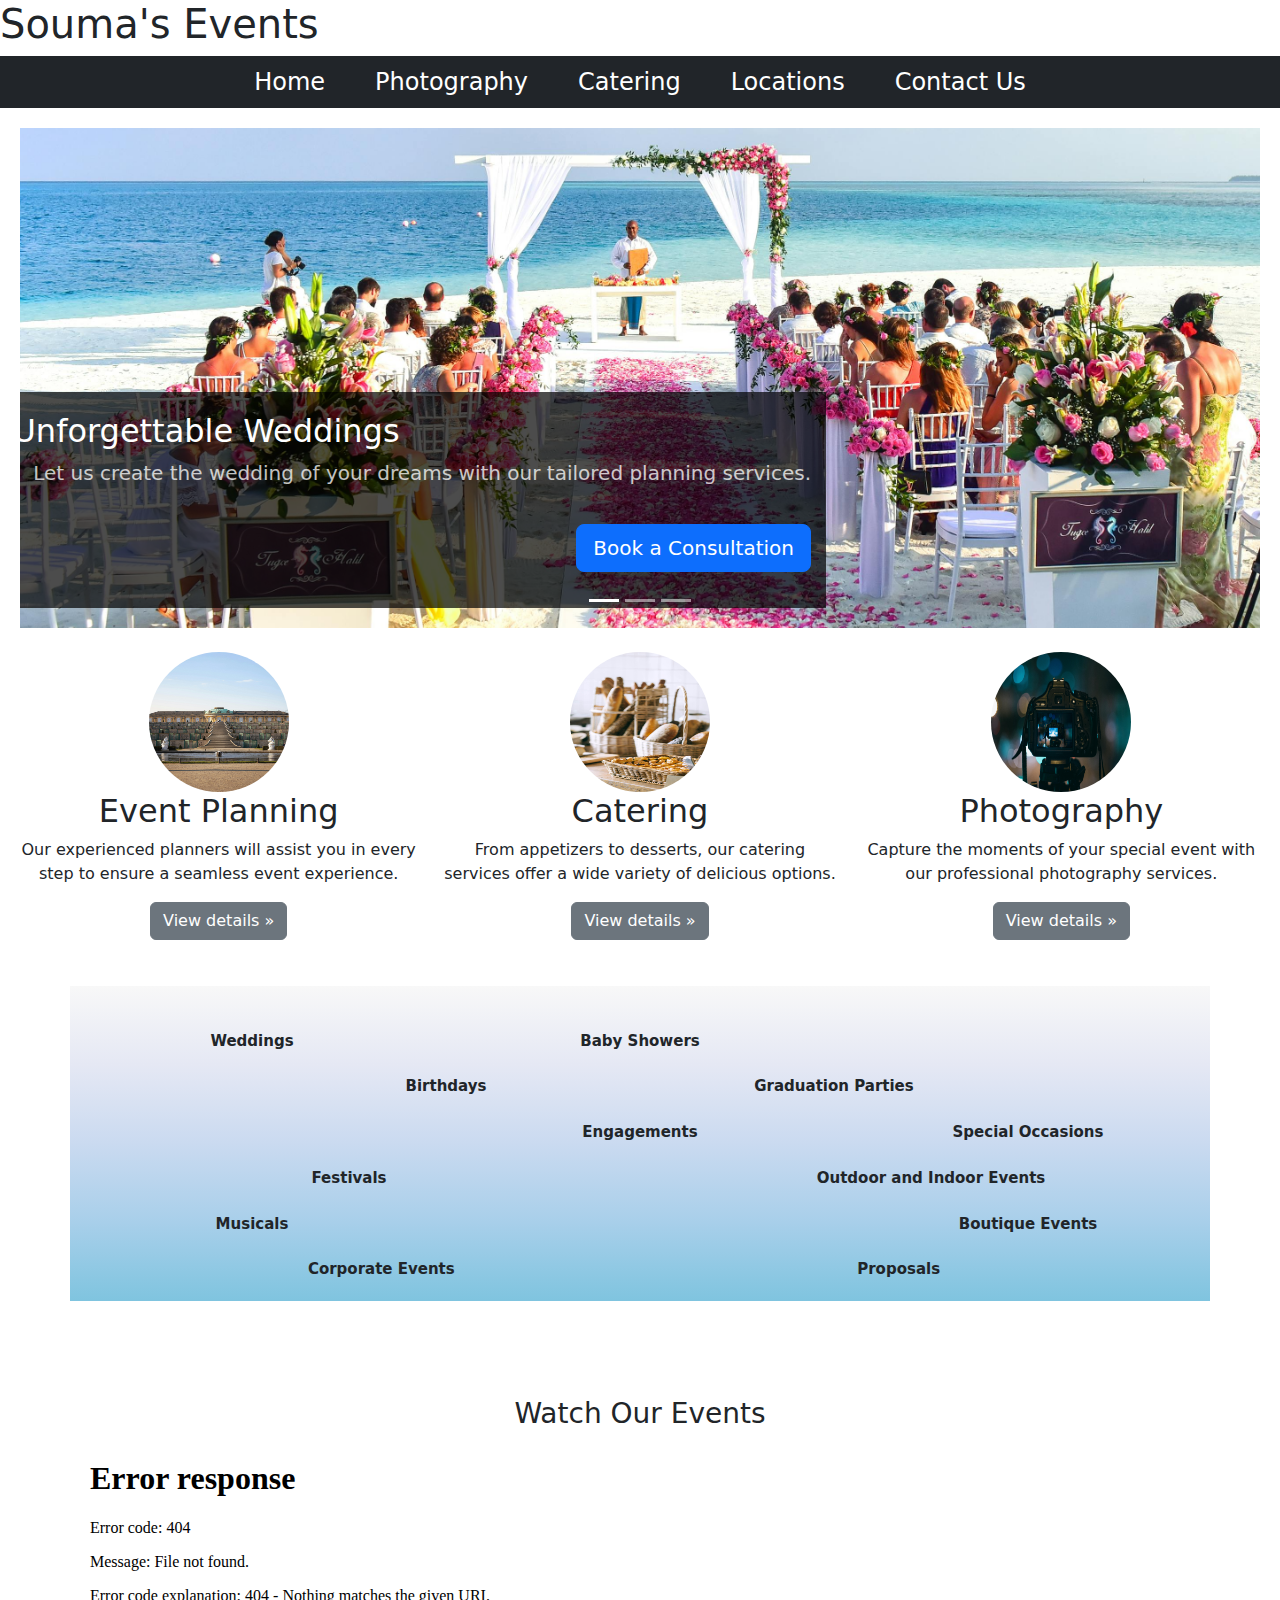
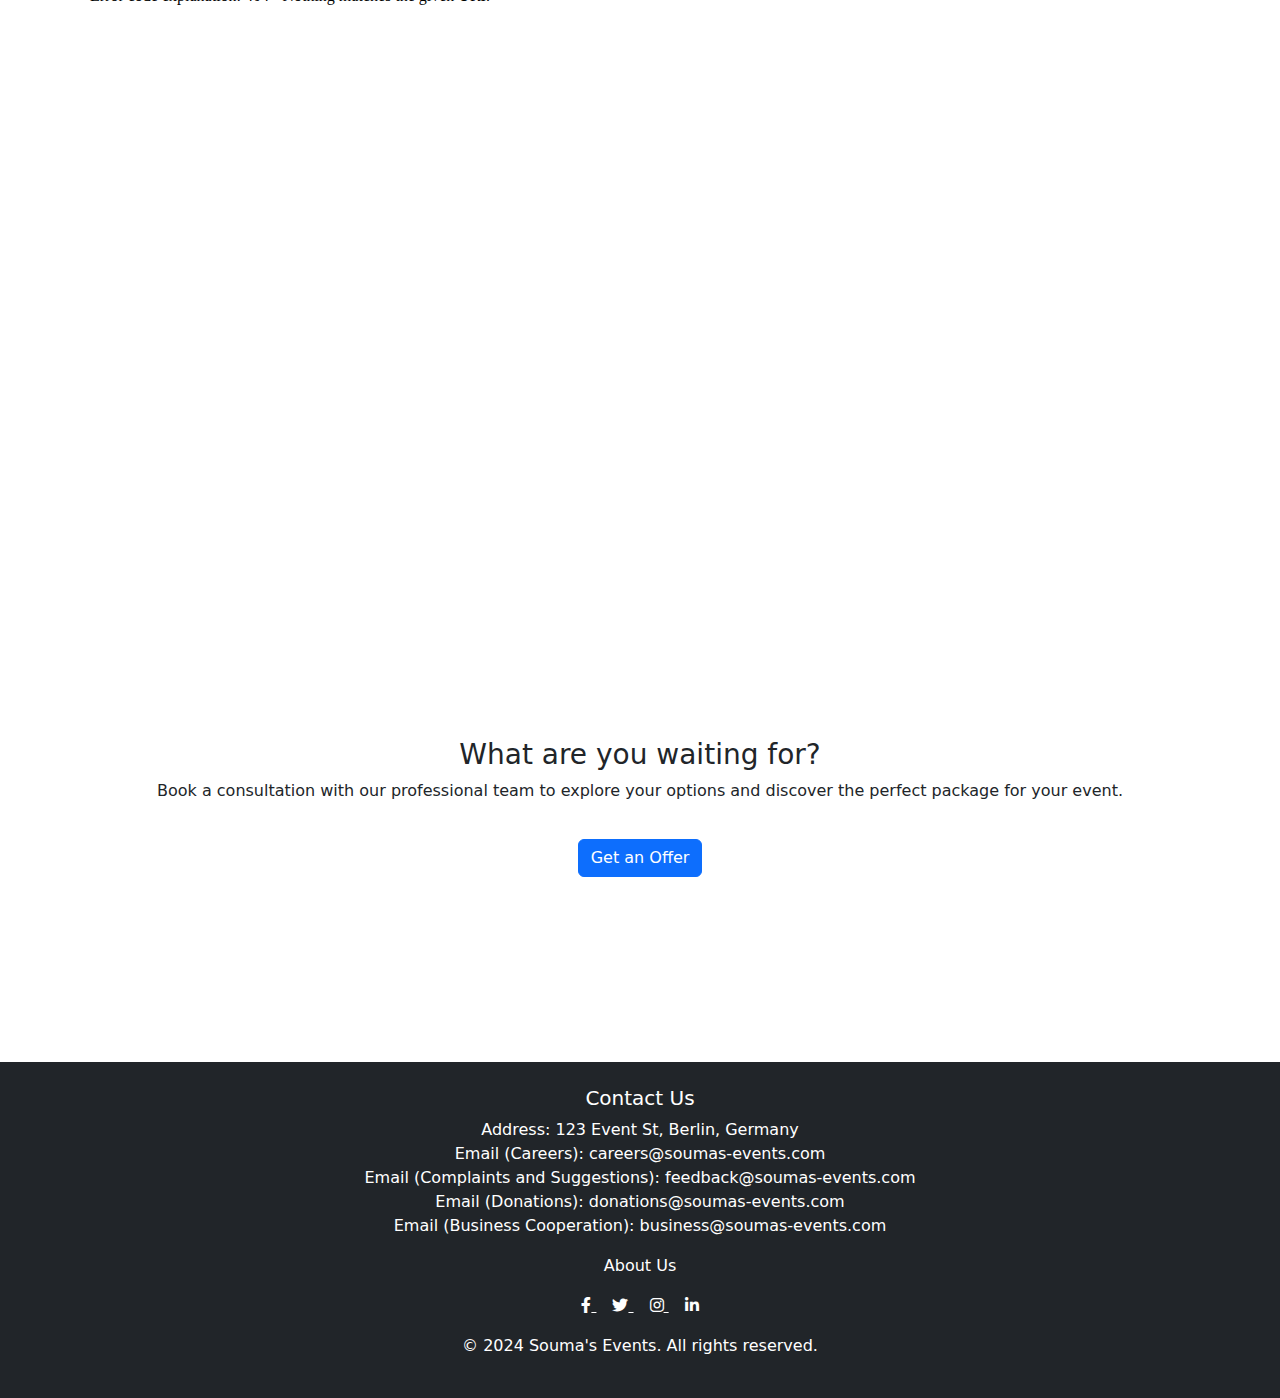
==== index.html @ bcbcd5bf "update social media icons" ====
<!DOCTYPE html>
<html lang="en">
<head>
    <meta charset="UTF-8">
    <meta name="viewport" content="width=device-width, initial-scale=1.0">
    <title>Souma's Events</title>
    <link rel="stylesheet" href="assets/css/style.css">
    <link href="https://cdn.jsdelivr.net/npm/bootstrap@5.3.3/dist/css/bootstrap.min.css" rel="stylesheet" integrity="sha384-QWTKZyjpPEjISv5WaRU9OFeRpok6YctnYmDr5pNlyT2bRjXh0JMhjY6hW+ALEwIH" crossorigin="anonymous">
    <script defer src="https://cdn.jsdelivr.net/npm/bootstrap@5.3.3/dist/js/bootstrap.bundle.min.js" integrity="sha384-YvpcrYf0tY3lHB60NNkmXc5s9fDVZLESaAA55NDzOxhy9GkcIdslK1eN7N6jIeHz" crossorigin="anonymous"></script>
    <link rel="stylesheet" href="https://cdnjs.cloudflare.com/ajax/libs/font-awesome/6.0.0-beta3/css/all.min.css">
</head>

<body class="home">

    <header>
        <h1 class="h1">Souma's Events</h1>
    </header>
   
    <div class="collapse" id="navbarToggleExternalContent" data-bs-theme="dark">
        <div class="bg-dark p-4">
          <h5 class="text-body-emphasis h4">What we offer</h5>
        </div>
    </div>
    <nav class="navbar navbar-dark bg-dark">
        <div class="container-fluid">
            <button class="navbar-toggler" type="button" data-bs-toggle="collapse" data-bs-target="#navbarToggleExternalContent" aria-controls="navbarToggleExternalContent" aria-expanded="false" aria-label="Toggle navigation">
                <span class="navbar-toggler-icon"></span>
            </button>
    
            <div class="collapse navbar-collapse" id="navbarToggleExternalContent">
                <ul class="navbar-menu">
                    <li><a href="index.html" class="home 1">Home</a></li>
                    <li><a href="photography.html" class="photography 1">Photography</a></li>
                    <li><a href="catering.html" class="catering 1">Catering</a></li>
                    <li><a href="locations.html" class="locations 1">Locations</a></li>
                    
                    <li><a href="contact.html" class="contact 1">Contact Us</a></li>
                </ul>
            </div>
        </div>
    </nav>
    
    <main class="main">
      <div id="myCarousel" class="carousel slide mb-6" data-bs-ride="carousel">
        <div class="carousel-indicators">
          <button type="button" data-bs-target="#myCarousel" data-bs-slide-to="0" class="active" aria-current="true" aria-label="Slide 1"></button>
          <button type="button" data-bs-target="#myCarousel" data-bs-slide-to="1" aria-label="Slide 2"></button>
          <button type="button" data-bs-target="#myCarousel" data-bs-slide-to="2" aria-label="Slide 3"></button>
        </div>
        <div class="carousel-inner">
          <div class="carousel-item active">
            <img src="assets/images/home.jpg" class="d-block w-100" alt="Elegant wedding setup">
            <div class="container">
              <div class="carousel-caption text-start">
                <h1>Unforgettable Weddings</h1>
                <p class="opacity-75">Let us create the wedding of your dreams with our tailored planning services.</p>
                <p><a class="btn btn-lg btn-primary" href="contact.html">Book a Consultation</a></p>
              </div>
            </div>
          </div>
          <div class="carousel-item">
            <img src="assets/images/bouffet.jpg" class="d-block w-100" alt="Gourmet catering service">
            <div class="container">
              <div class="carousel-caption">
                <h1>Delicious Catering</h1>
                <p>Experience gourmet catering that will delight your guests and elevate your event.</p>
                <p><a class="btn btn-lg btn-primary" href="catering.html">Explore Our Menu</a></p>
              </div>
            </div>
          </div>
          <div class="carousel-item">
            <img src="assets/images/nightlife.jpg" class="d-block w-100" alt="Vibrant nightlife event">
            <div class="container">
              <div class="carousel-caption text-end">
                <h1>Photography And Media</h1>
                <p>From corporate events to nightlife parties, we bring your vision to life.</p>
                <p><a class="btn btn-lg btn-primary" href="photography.html">View Our Photography</a></p>
              </div>
            </div>
          </div>
        </div>
        <button class="carousel-control-prev" type="button" data-bs-target="#myCarousel" data-bs-slide="prev">
          <span class="carousel-control-prev-icon" aria-hidden="true"></span>
          <span class="visually-hidden">Previous</span>
        </button>
        <button class="carousel-control-next" type="button" data-bs-target="#myCarousel" data-bs-slide="next">
          <span class="carousel-control-next-icon" aria-hidden="true"></span>
          <span class="visually-hidden">Next</span>
        </button>
      </div>
      <br>
      <div class="marketing-container">
      <div class="row">
        <div class="col-lg-4">
          <img src="assets/images/pexels-njeromin-16572489.jpg" class="bd-placeholder-img rounded-circle" width="140" height="140" alt="Event Planning">
          <h2 class="fw-normal">Event Planning</h2>
          <p>Our experienced planners will assist you in every step to ensure a seamless event experience.</p>
          <p><a class="btn btn-secondary" href="#">View details &raquo;</a></p>
        </div><!-- /.col-lg-4 -->
        <div class="col-lg-4">
          <img src="assets/images/pexels-orlovamaria-4916558.jpg" class="bd-placeholder-img rounded-circle" width="140" height="140" alt="Event Planning">
          <h2 class="fw-normal">Catering</h2>
          <p>From appetizers to desserts, our catering services offer a wide variety of delicious options.</p>
          <p><a class="btn btn-secondary" href="#">View details &raquo;</a></p>
        </div><!-- /.col-lg-4 -->
        <div class="col-lg-4">
          <img src="assets/images/photo.jpg" class="bd-placeholder-img rounded-circle" width="140" height="140" alt="Event Planning">
          <h2 class="fw-normal">Photography</h2>
          <p>Capture the moments of your special event with our professional photography services.</p>
          <p><a class="btn btn-secondary" href="#">View details &raquo;</a></p>
        </div><!-- /.col-lg-4 -->
      </div><!-- /.row -->
      </div>
        
      <div id="grid" class="container text-center">
          <div class="row justify-content-start">
              <div class="col-4">
                  Weddings
              </div>
              <div class="col-4">
                  Baby Showers
              </div>
          </div>
          <div class="row justify-content-center">
              <div class="col-4">
                  Birthdays
              </div>
              <div class="col-4">
                  Graduation Parties
              </div>
          </div>
          <div class="row justify-content-end">
              <div class="col-4">
                  Engagements
              </div>
              <div class="col-4">
                  <strong>Special Occasions</strong>
              </div>
          </div>
          <div class="row justify-content-around">
              <div class="col-4">
                  Festivals
              </div>
              <div class="col-4">
                  Outdoor and Indoor Events
              </div>
          </div>
          <div class="row justify-content-between">
              <div class="col-4">
                  Musicals
              </div>
              <div class="col-4">
                  Boutique Events
              </div>
          </div>
          <div class="row justify-content-evenly">
              <div class="col-4">
                  Corporate Events
              </div>
              <div class="col-4">
                  Proposals
              </div>
          </div>
      </div>
      <br>
      
      <br>
      <div class="container text-center my-5">
        <h2 class="h3">Watch Our Events</h2>
        <div class="embed-responsive" style="padding-bottom: 56.25%; position: relative; height: 0;">
            <iframe src="assets/videos/eventweddingshort.mp4" 
                    style="position: absolute; top: 0; left: 0; width: 100%; height: 100%;" 
                    frameborder="0" 
                    allow="accelerometer; autoplay; clipboard-write; encrypted-media; gyroscope; picture-in-picture" 
                    allowfullscreen>
            </iframe>
        </div>
    </div>

      <div class="div3"> 
        <h2 class="h3">What are you waiting for?</h2>
        <p class="p3">Book a consultation with our professional team to explore your options and discover the perfect package for your event.</p>
        <a href="contact.html" class="btn btn-primary">Get an Offer</a> <!-- Button added here -->
    </div>
    </main>
    
    <footer class="footer bg-dark text-white text-center py-4">
      <div class="container">
          <h5>Contact Us</h5>
          <p>
              Address: 123 Event St, Berlin, Germany<br>
              Email (Careers): <a href="mailto:careers@soumas-events.com" class="text-white">careers@soumas-events.com</a><br>
              Email (Complaints and Suggestions): <a href="mailto:feedback@soumas-events.com" class="text-white">feedback@soumas-events.com</a><br>
              Email (Donations): <a href="mailto:donations@soumas-events.com" class="text-white">donations@soumas-events.com</a><br>
              Email (Business Cooperation): <a href="mailto:business@soumas-events.com" class="text-white">business@soumas-events.com</a>
          </p>
          <p>
              <a href="aboutus.html" class="text-white">About Us</a>
          </p>
  
          <div class="social-media mt-3">
              <a href="https://facebook.com" class="text-white me-3" aria-label="Facebook" target="_blank" rel="noopener noreferrer">
                  <i class="fab fa-facebook-f"></i>
              </a>
              <a href="https://twitter.com" class="text-white me-3" aria-label="Twitter" target="_blank" rel="noopener noreferrer">
                  <i class="fab fa-twitter"></i>
              </a>
              <a href="https://instagram.com" class="text-white me-3" aria-label="Instagram" target="_blank" rel="noopener noreferrer">
                  <i class="fab fa-instagram"></i>
              </a>
              <a href="https://linkedin.com" class="text-white" aria-label="LinkedIn" target="_blank" rel="noopener noreferrer">
                  <i class="fab fa-linkedin-in"></i>
              </a>
          </div>
  
          <p class="mt-3">© 2024 Souma's Events. All rights reserved.</p>
      </div>
  </footer>
</body>
</html>
---- assets/css/style.css ----
* {
    padding: 0; 
    margin: 0;
    box-sizing: border-box;
}

body {
    min-height: 100vh;
    display: flex;
    flex-direction: column;
    color: brown;
    text-align: center; /* Center-align all text in the body */
}

/* Classes */



services, .team {
    margin: 20px;
    padding: 20px;
    background-color: white;
    border-radius: 8px;
    box-shadow: 0 2px 5px rgba(0, 0, 0, 0.1);
}

.profile {
    margin-bottom: 20px;
}

.profile h3 {
    color: #343a40;
}


p a {text-decoration: none;}

.divcontact {text-align: center;

margin:2rem;}


.contact-form-container {
    max-width: 600px;
    margin: 0 auto;
    padding: 20px;
    border: 1px solid #ccc;
    border-radius: 8px;
    background-color: #f9f9f9;
}

.h3 {
    font-size: 1.5em;
    margin-bottom: 15px;
}

.form-group {
    margin-bottom: 15px;
}

label {
    display: block;
    margin-bottom: 5px;
    font-weight: bold;
}

input[type="text"],
input[type="email"],
textarea {
    width: 100%;
    padding: 10px;
    border: 1px solid #ccc;
    border-radius: 4px;
}

.radio-group {
    margin-bottom: 10px;
}

button {
    background-color: #007bff;
    color: white;
    padding: 10px 20px;
    border: none;
    border-radius: 4px;
    cursor: pointer;
    font-size: 1em;
}

button:hover {
    background-color: #0056b3;
}

small {
    display: block;
    margin-top: 5px;
    color: #666;
}

#hero-contact {
    background-image: url('../images/contact.jpg'); /* Replace with your image path */
    background-size: cover; /* Cover the entire div */
    background-position: center; /* Center the image */
    height: 400px; /* Set a height for the div */
    display: flex; /* Optional: To center content inside */
    align-items: center; /* Optional: Center vertically */
    justify-content: center; /* Optional: Center horizontally */
    color: white; /* Text color */
    text-shadow: 2px 2px 4px rgba(0, 0, 0, 0.7); /* Optional: Add text shadow for better readability */
} 
#hero-aboutus {
    background-image: url('../images/contact.jpg'); /* Replace with your image path */
    background-size: cover; /* Cover the entire div */
    background-position: center; /* Center the image */
    height: 400px; /* Set a height for the div */
    display: flex; /* Optional: To center content inside */
    align-items: center; /* Optional: Center vertically */
    justify-content: center; /* Optional: Center horizontally */
    color: white; /* Text color */
    text-shadow: 2px 2px 4px rgba(0, 0, 0, 0.7); /* Optional: Add text shadow for better readability */
} 

.marketing-container {
    display: flex;
    justify-content: center; /* Center the columns */
    flex-wrap: wrap; /* Allow wrapping of columns */
}

.row {
    display: flex; /* Use flexbox for row */
    justify-content: center; /* Center the columns */
}

.col-lg-4 {
    display: flex; /* Use flexbox for each column */
    flex-direction: column; /* Stack items vertically */
    align-items: center; /* Center items horizontally */
    margin-bottom: 30px; /* Space between columns */
    text-align: center; /* Center-align text in columns */
}

/* Button Styles */
.btn-primary {
    margin-top: 20px; /* Space above the button */
    background-color: #007bff; /* Bootstrap primary color */
    color: white; /* Button text color */
    padding: 10px 20px; /* Padding for the button */
    border: none; /* Remove border */
    border-radius: 5px; /* Rounded corners */
    text-decoration: none; /* Remove underline */
    font-size: 16px; /* Font size */
}

.btn-primary:hover {
    background-color: #0056b3; /* Darker shade on hover */
}

.divex {
    display: flex;
    flex-direction: row;
    height: 5rem;
}

.icon {
    width: 40px; 
    height: 40px; 
    display: block; 
    margin: 10px auto; 
}

.grid-text-center {
    display: flex;
    flex-direction: row;
    width: 100%;
    background-color: white;
    align-items: center;
    text-align: center; /* Ensure text is centered */
    height: 80%;
    padding: 2%;
}

.g-col-6 {
    align-items: center;
    height: 70%;
    width: 100%;
}

.col-4 { 
    font-weight: 700;
    font-size: 15px;
    padding-top: 2%;
    text-align: center; /* Center-align text in columns */
}

.carousel-item {
    height: 500px; /* Consistent height for carousel items */
    overflow: hidden; 
}

.carousel-item img {
    height: 100%; 
    object-fit: cover; 
    width: 100%; 
}

li a {
    color: white;
}

.navbar-menu {
    list-style-type: none; 
    text-decoration: none;
    color: white; 
    font-size: 150%;
    text-align: center; /* Center-align navbar items */
}

.main {
    flex: 1; /* Allow main to grow and push footer down */
    margin-bottom: 10%;
    padding: 20px; /* Combined padding into the main class */
}

.div2, .div3 {
    padding-top: 15%; /* Unified padding for consistency */
    height: 25rem;
    display: flex; /* Use flexbox to center content */
    flex-direction: column; /* Stack items vertically */
    align-items: center; /* Center items horizontally */
    justify-content: center; /* Center items vertically */
}

.footer {
    background-color: #343a40; /* Dark background for footer */
    color: white; /* Light text color */
    text-align: center; /* Center text */
    padding: 20px 0; /* Padding for footer */
    position: relative; /* Keep in flow of document */
}

.navbar-menu a {
    text-decoration: none; /* Remove underline from links */
}

.navbar-menu a:hover {
    text-decoration: underline; /* Optional: show underline on hover */
}

/* IDs */




#grid {
    background-image: linear-gradient(to bottom, #f8f8f8, #e5e8f4, #cadaf0, #a8cfea, #7fc4df);
    width: 100%; /* Full width for grid */
    padding: 20px 0; /* Add padding to grid */
}

/* Carousel Specific Adjustments */
.carousel-caption {
    background-color: rgba(0, 0, 0, 0.7); /* Black background with some transparency 
    text-align: center; /* Center-align text in the caption */
    position: absolute; /* Ensure captions are positioned correctly */
    bottom: 20px; /* Adjust vertical position if needed */
    left: 50%; /* Center horizontally */
    transform: translate(-50%, 0); /* Adjust for true centering */
    width: 100%; /* Ensure caption takes full width */
    padding: 0 15px; /* Add some padding to prevent text from touching edges */
}

.carousel-caption h1 {
    text-align: center;
    font-size: 2.0rem; /* Adjust font size for better visibility on smaller screens */
}

.carousel-caption p {
    text-align: right;
    font-size: 1.25rem; /* Adjust font size for paragraph text */
}

/* Responsive adjustments */
@media (max-width: 768px) {
    .carousel-caption h1 {
        margin-left:5.5rem;
        
        font-size: 1rem; /* Reduce font size on smaller screens */
    }

    .carousel-caption p {
        margin-left:8rem;
        text-align: right;
        font-size: 0.5rem; /* Reduce font size on smaller screens */
    }

}


/* Media Query for Medium and Large Screens */
@media (min-width: 768px) {
    .navbar-toggler {
        display: none; /* Hide the hamburger menu */
    }

    .navbar-collapse {
        display: flex !important; /* Ensure the menu is displayed as a flex container */
        justify-content: center; /* Center the menu items */
        align-items: center; /* Vertically center the items */
    }

    .navbar-menu {
        display: flex; /* Ensure that the menu items are flex items */
        flex-direction: row; /* Arrange the menu items in a row */
        padding: 0; /* Remove any default padding */
        margin: 0; /* Remove any default margin */
        list-style: none; /* Remove bullet points */
    }

    .navbar-menu li {
        margin: 0 15px; /* Add some spacing between menu items */
    }

    .navbar-menu a {
        color: white; /* Ensure text color is white for visibility */
        text-decoration: none; /* Remove underline from links */
        padding: 10px; /* Add padding for better click area */
    }

    .navbar-menu a:hover {
        text-decoration: underline; /* Optional: underline on hover */
    }
}
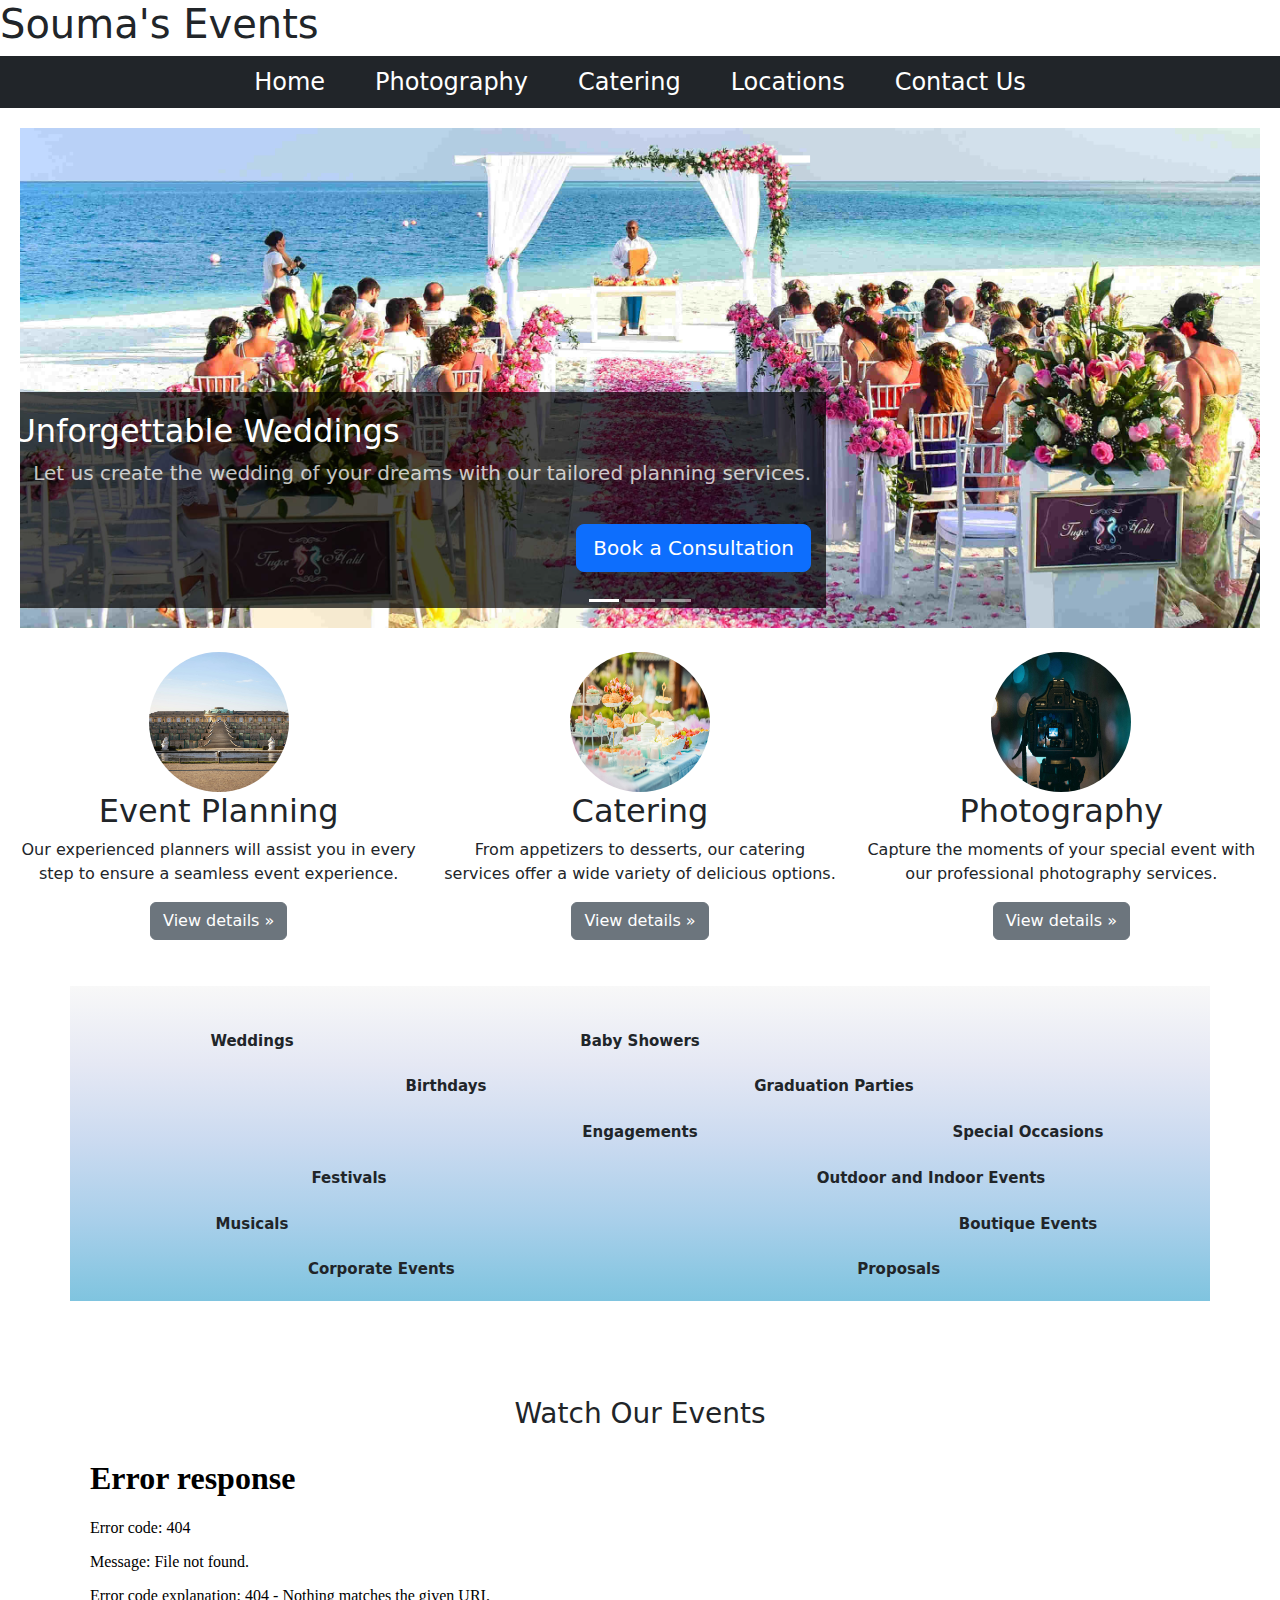
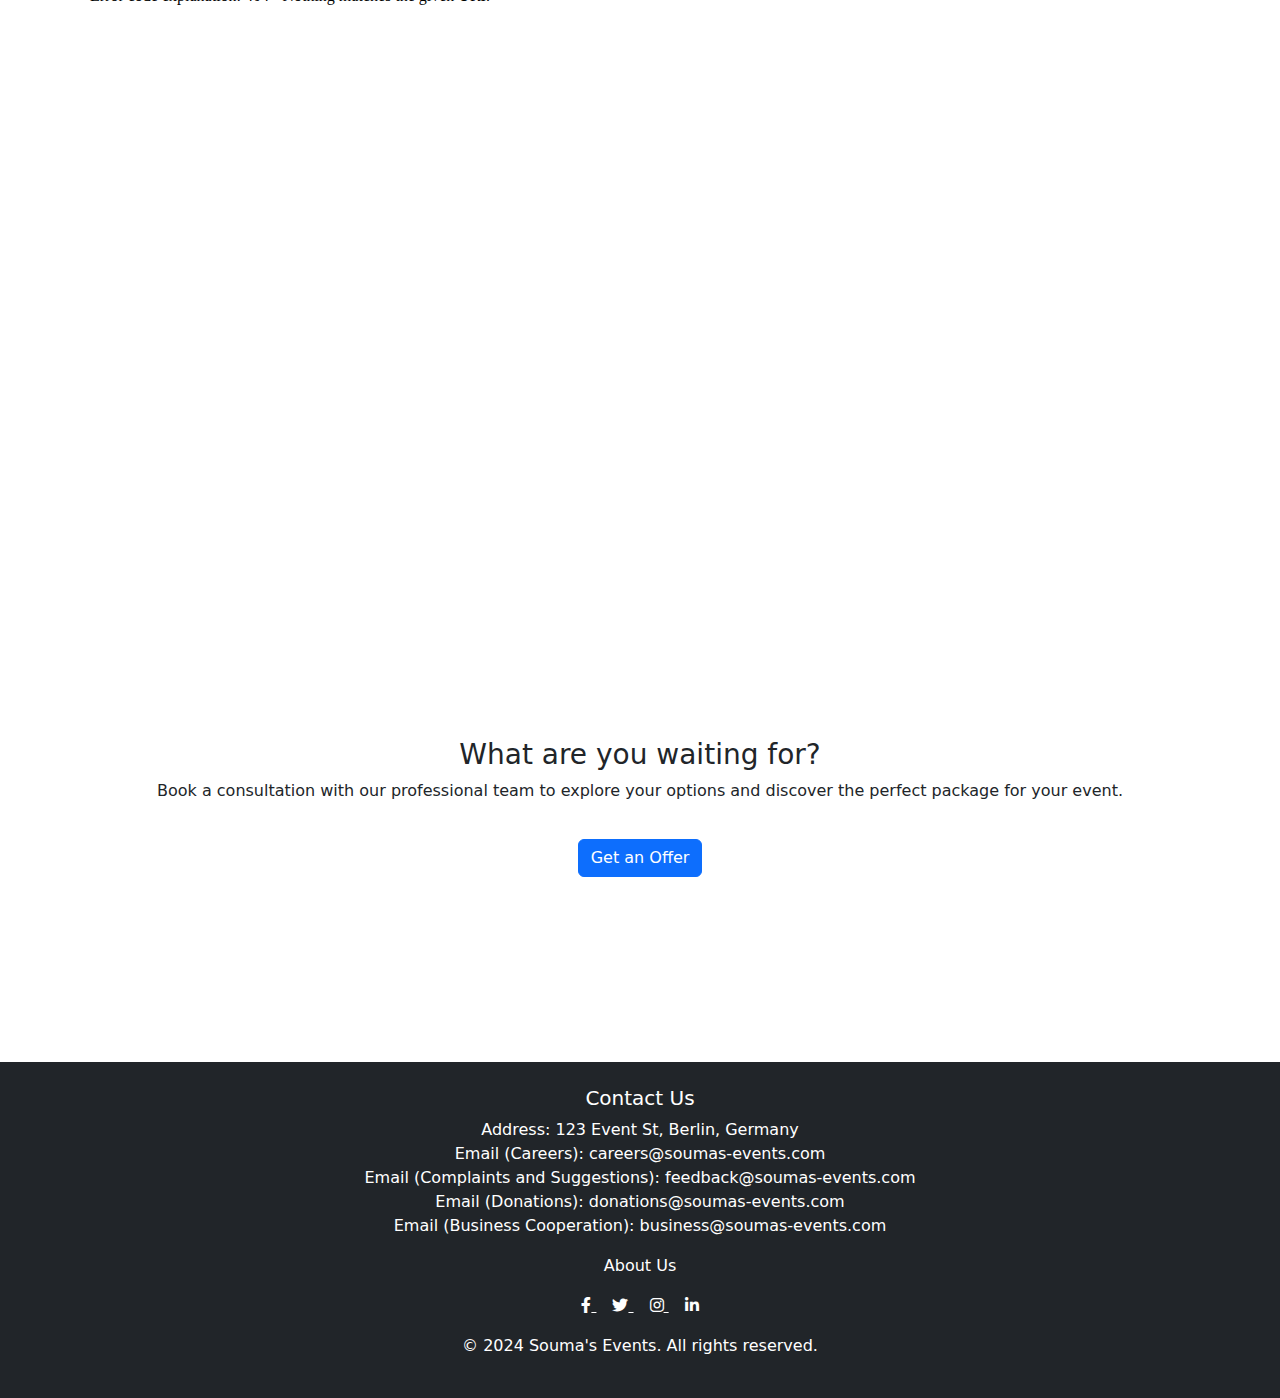
==== commit 3c5a5b47: "replace images" ====
--- a/index.html
+++ b/index.html
@@ -49,7 +49,7 @@
         </div>
         <div class="carousel-inner">
           <div class="carousel-item active">
-            <img src="assets/images/home.jpg" class="d-block w-100" alt="Elegant wedding setup">
+            <img src="assets/images/beach.jpg" class="d-block w-100" alt="Elegant wedding setup">
             <div class="container">
               <div class="carousel-caption text-start">
                 <h1>Unforgettable Weddings</h1>
@@ -92,22 +92,22 @@
       <div class="marketing-container">
       <div class="row">
         <div class="col-lg-4">
-          <img src="assets/images/pexels-njeromin-16572489.jpg" class="bd-placeholder-img rounded-circle" width="140" height="140" alt="Event Planning">
+          <img src="assets/images/potsdam.jpg" class="bd-placeholder-img rounded-circle" width="140" height="140" alt="Event Planning">
           <h2 class="fw-normal">Event Planning</h2>
           <p>Our experienced planners will assist you in every step to ensure a seamless event experience.</p>
-          <p><a class="btn btn-secondary" href="#">View details &raquo;</a></p>
+          <p><a class="btn btn-secondary" href="contact.html">View details &raquo;</a></p>
         </div><!-- /.col-lg-4 -->
         <div class="col-lg-4">
-          <img src="assets/images/pexels-orlovamaria-4916558.jpg" class="bd-placeholder-img rounded-circle" width="140" height="140" alt="Event Planning">
+          <img src="assets/images/bouffet.jpg" class="bd-placeholder-img rounded-circle" width="140" height="140" alt="Event Planning">
           <h2 class="fw-normal">Catering</h2>
           <p>From appetizers to desserts, our catering services offer a wide variety of delicious options.</p>
-          <p><a class="btn btn-secondary" href="#">View details &raquo;</a></p>
+          <p><a class="btn btn-secondary" href="catering.html">View details &raquo;</a></p>
         </div><!-- /.col-lg-4 -->
         <div class="col-lg-4">
-          <img src="assets/images/photo.jpg" class="bd-placeholder-img rounded-circle" width="140" height="140" alt="Event Planning">
+          <img src="assets/images/photography.jpg" class="bd-placeholder-img rounded-circle" width="140" height="140" alt="Event Planning">
           <h2 class="fw-normal">Photography</h2>
           <p>Capture the moments of your special event with our professional photography services.</p>
-          <p><a class="btn btn-secondary" href="#">View details &raquo;</a></p>
+          <p><a class="btn btn-secondary" href="photography.html">View details &raquo;</a></p>
         </div><!-- /.col-lg-4 -->
       </div><!-- /.row -->
       </div>
--- a/assets/css/style.css
+++ b/assets/css/style.css
@@ -14,6 +14,16 @@
 
 /* Classes */
 
+
+
+.container1 {
+    background-color: rgba(14, 63, 224, 0.649); /* White background for the container */
+    color: rgb(246, 242, 240);
+    margin-top:5rem;
+    padding-bottom: 40px;
+    border-radius: 8px;
+    box-shadow: 0 2px 10px rgba(0, 0, 0, 0.1);
+}
 
 
 services, .team {
@@ -250,6 +260,14 @@
 
 
 
+#thankyou { 
+    background-image: url('assets/images/contact.jpg'); /* Path to your background image */
+    background-size: cover; /* Cover the entire viewport */
+    background-position: center; /* Center the image */
+    background-repeat: no-repeat; /* Prevent tiling */
+    font-size: 30px;
+} 
+
 
 #grid {
     background-image: linear-gradient(to bottom, #f8f8f8, #e5e8f4, #cadaf0, #a8cfea, #7fc4df);
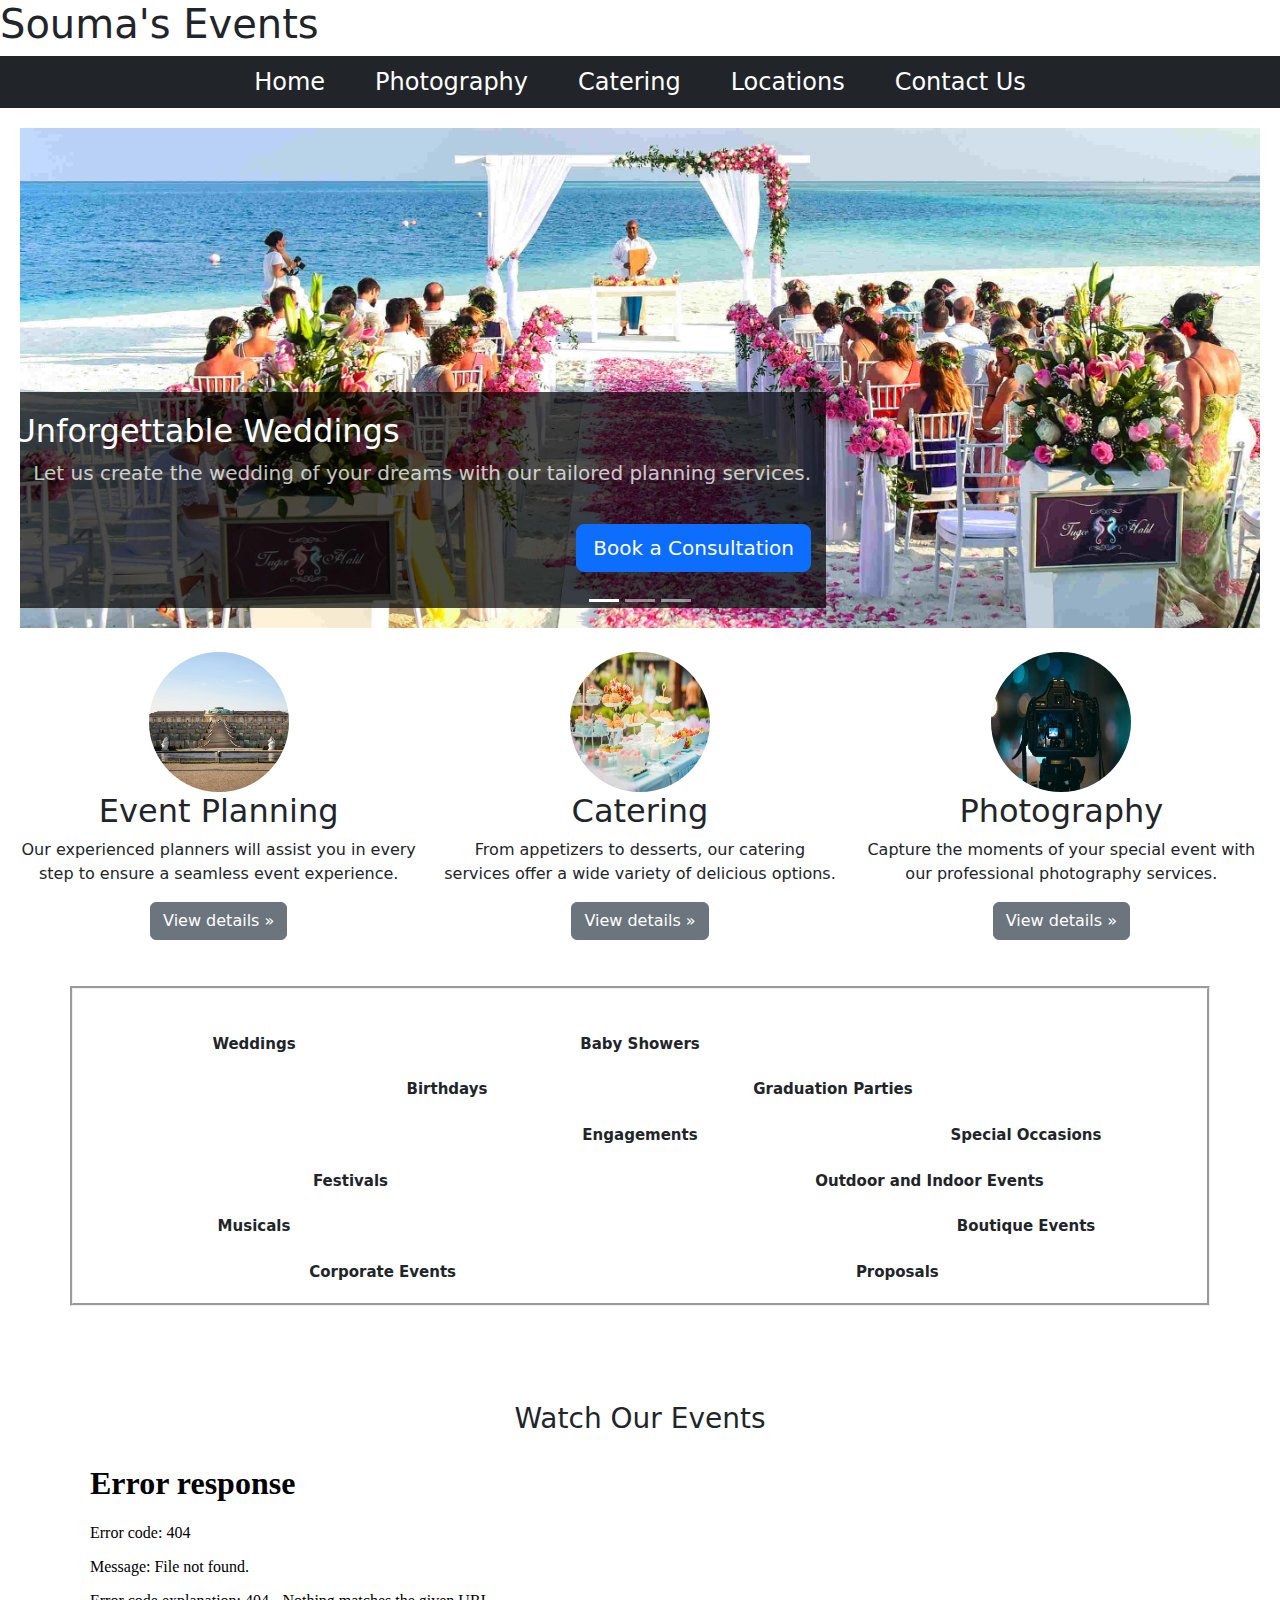
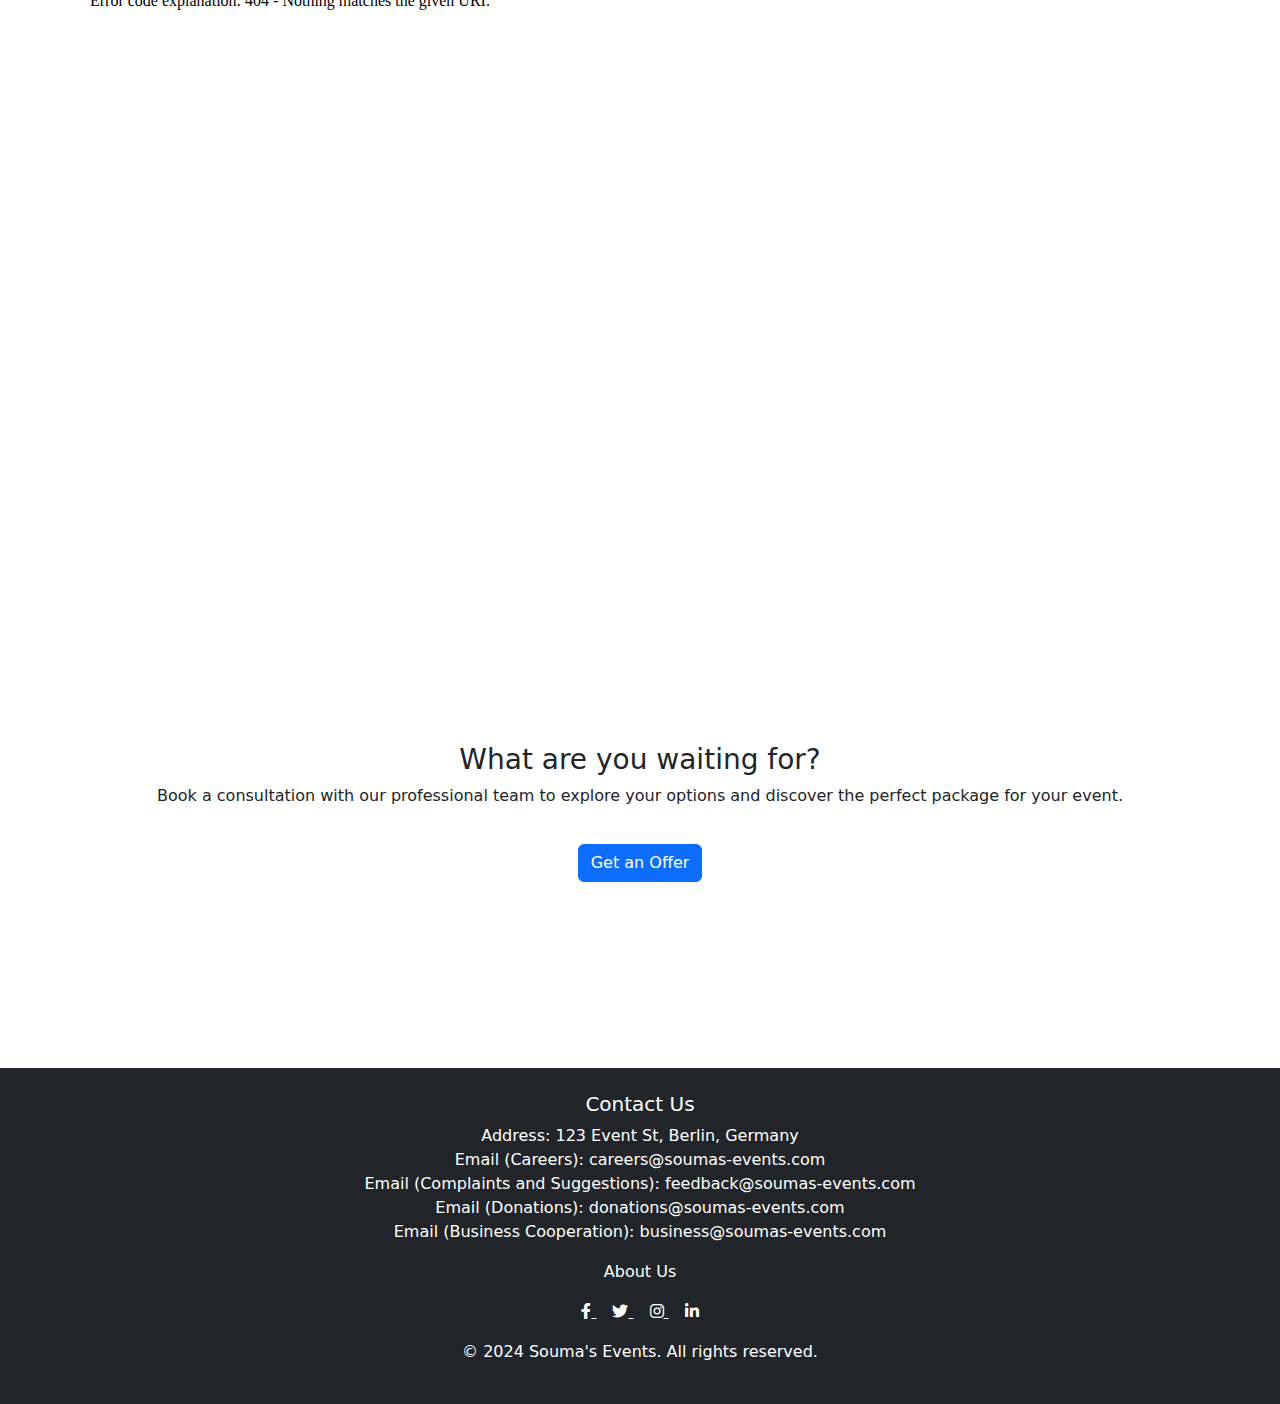
==== commit 489badfc: "test HTML and CSS with W3C" ====
--- a/index.html
+++ b/index.html
@@ -27,7 +27,7 @@
                 <span class="navbar-toggler-icon"></span>
             </button>
     
-            <div class="collapse navbar-collapse" id="navbarToggleExternalContent">
+            <div class="collapse navbar-collapse" >
                 <ul class="navbar-menu">
                     <li><a href="index.html" class="home 1">Home</a></li>
                     <li><a href="photography.html" class="photography 1">Photography</a></li>
@@ -168,12 +168,11 @@
       <div class="container text-center my-5">
         <h2 class="h3">Watch Our Events</h2>
         <div class="embed-responsive" style="padding-bottom: 56.25%; position: relative; height: 0;">
-            <iframe src="assets/videos/eventweddingshort.mp4" 
-                    style="position: absolute; top: 0; left: 0; width: 100%; height: 100%;" 
-                    frameborder="0" 
-                    allow="accelerometer; autoplay; clipboard-write; encrypted-media; gyroscope; picture-in-picture" 
-                    allowfullscreen>
-            </iframe>
+          <iframe src="assets/videos/eventweddingshort.mp4" 
+          style="position: absolute; top: 0; left: 0; width: 100%; height: 100%; border: none;" 
+          allow="accelerometer; autoplay; clipboard-write; encrypted-media; gyroscope; picture-in-picture" 
+          allowfullscreen>
+  </iframe>
         </div>
     </div>
 
--- a/assets/css/style.css
+++ b/assets/css/style.css
@@ -14,25 +14,64 @@
 
 /* Classes */
 
-
-
-.container1 {
-    background-color: rgba(14, 63, 224, 0.649); /* White background for the container */
-    color: rgb(246, 242, 240);
-    margin-top:5rem;
-    padding-bottom: 40px;
-    border-radius: 8px;
-    box-shadow: 0 2px 10px rgba(0, 0, 0, 0.1);
-}
-
-
-services, .team {
-    margin: 20px;
-    padding: 20px;
-    background-color: white;
-    border-radius: 8px;
-    box-shadow: 0 2px 5px rgba(0, 0, 0, 0.1);
-}
+/* classes for cards in the Locations page */
+.card img[alt="tower"] {
+    height: 250px; /* Set your desired height */
+    object-fit: cover; /* Optional for better image fitting */
+}
+
+
+.card img[alt="parking"] {
+    height: 250px; /* Set your desired height */
+    object-fit: cover; /* Optional for better image fitting */
+}
+
+.card img[alt="berlin"] {
+    height: 250px; /* Set your desired height */
+    object-fit: cover; /* Optional for better image fitting */
+}
+
+.card img[alt="offices"] {
+    height: 250px; /* Set your desired height */
+    object-fit: cover; /* Optional for better image fitting */
+}
+
+.card img[alt="modern"] {
+    height: 250px; /* Set your desired height */
+    object-fit: cover; /* Optional for better image fitting */
+}
+
+.card img[alt="Potsdamer platz"] {
+    height: 250px; /* Set your desired height */
+    object-fit: cover; /* Optional for better image fitting */
+}
+
+
+/* classes for cards in the photography page */
+
+
+.card img[alt="halloween"] {
+    height: 165px; /* Set your desired height */
+    object-fit: cover; /* Optional for better image fitting */
+}
+
+.card img[alt="table 2"] {
+    height: 165px; /* Set your desired height */
+    object-fit: cover; /* Optional for better image fitting */
+}
+
+@media (min-width: 768px) { /* Medium screens and larger */
+    .card img[alt="halloween"],
+    .card img[alt="table 2"] {
+        height: 280px; /* Set height to 280px */
+        object-fit: cover; /* Maintain aspect ratio */
+    }
+}
+
+
+
+
+
 
 .profile {
     margin-bottom: 20px;
@@ -108,7 +147,7 @@
 }
 
 #hero-contact {
-    background-image: url('../images/contact.jpg'); /* Replace with your image path */
+    background-image: url('../images/potsdamer.jpg'); /* Replace with your image path */
     background-size: cover; /* Cover the entire div */
     background-position: center; /* Center the image */
     height: 400px; /* Set a height for the div */
@@ -119,7 +158,7 @@
     text-shadow: 2px 2px 4px rgba(0, 0, 0, 0.7); /* Optional: Add text shadow for better readability */
 } 
 #hero-aboutus {
-    background-image: url('../images/contact.jpg'); /* Replace with your image path */
+    background-image: url('../images/potsdamer.jpg'); /* Replace with your image path */
     background-size: cover; /* Cover the entire div */
     background-position: center; /* Center the image */
     height: 400px; /* Set a height for the div */
@@ -165,11 +204,7 @@
     background-color: #0056b3; /* Darker shade on hover */
 }
 
-.divex {
-    display: flex;
-    flex-direction: row;
-    height: 5rem;
-}
+
 
 .icon {
     width: 40px; 
@@ -270,7 +305,8 @@
 
 
 #grid {
-    background-image: linear-gradient(to bottom, #f8f8f8, #e5e8f4, #cadaf0, #a8cfea, #7fc4df);
+    border-style: groove;
+    
     width: 100%; /* Full width for grid */
     padding: 20px 0; /* Add padding to grid */
 }
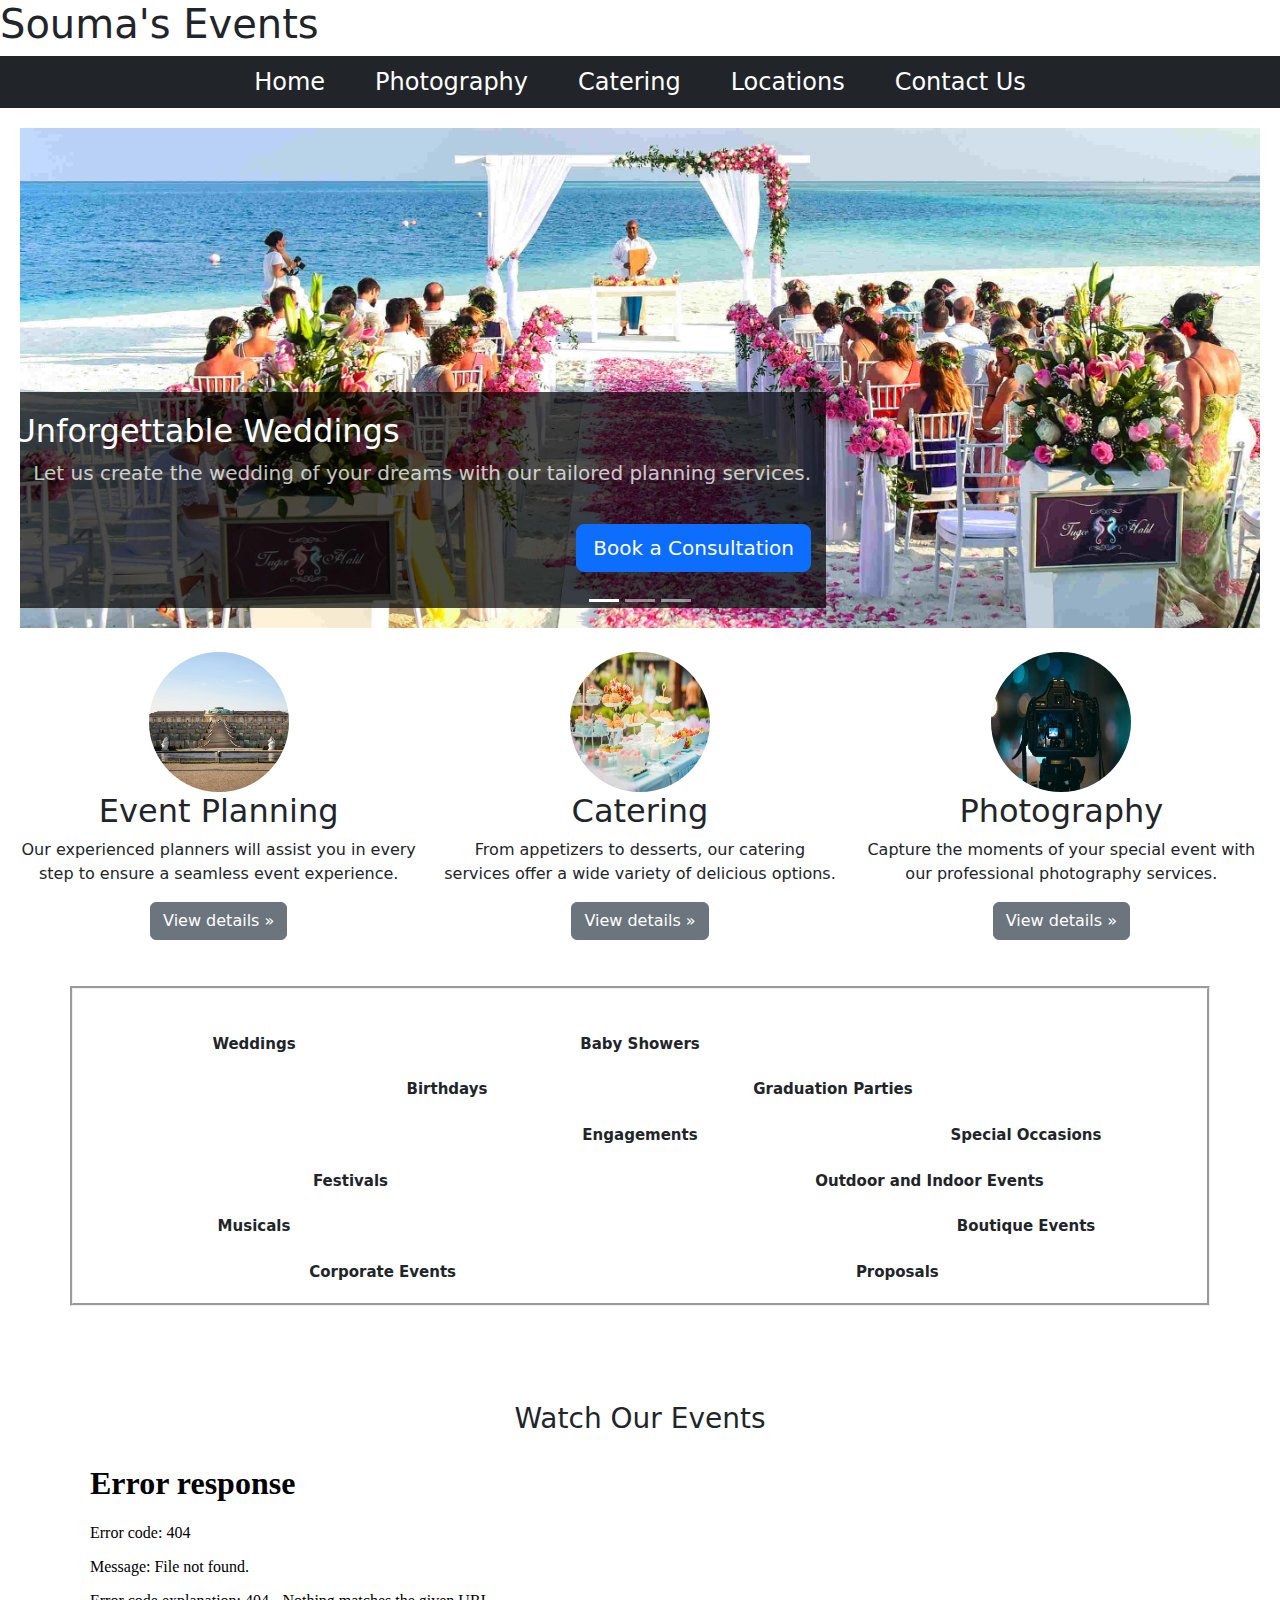
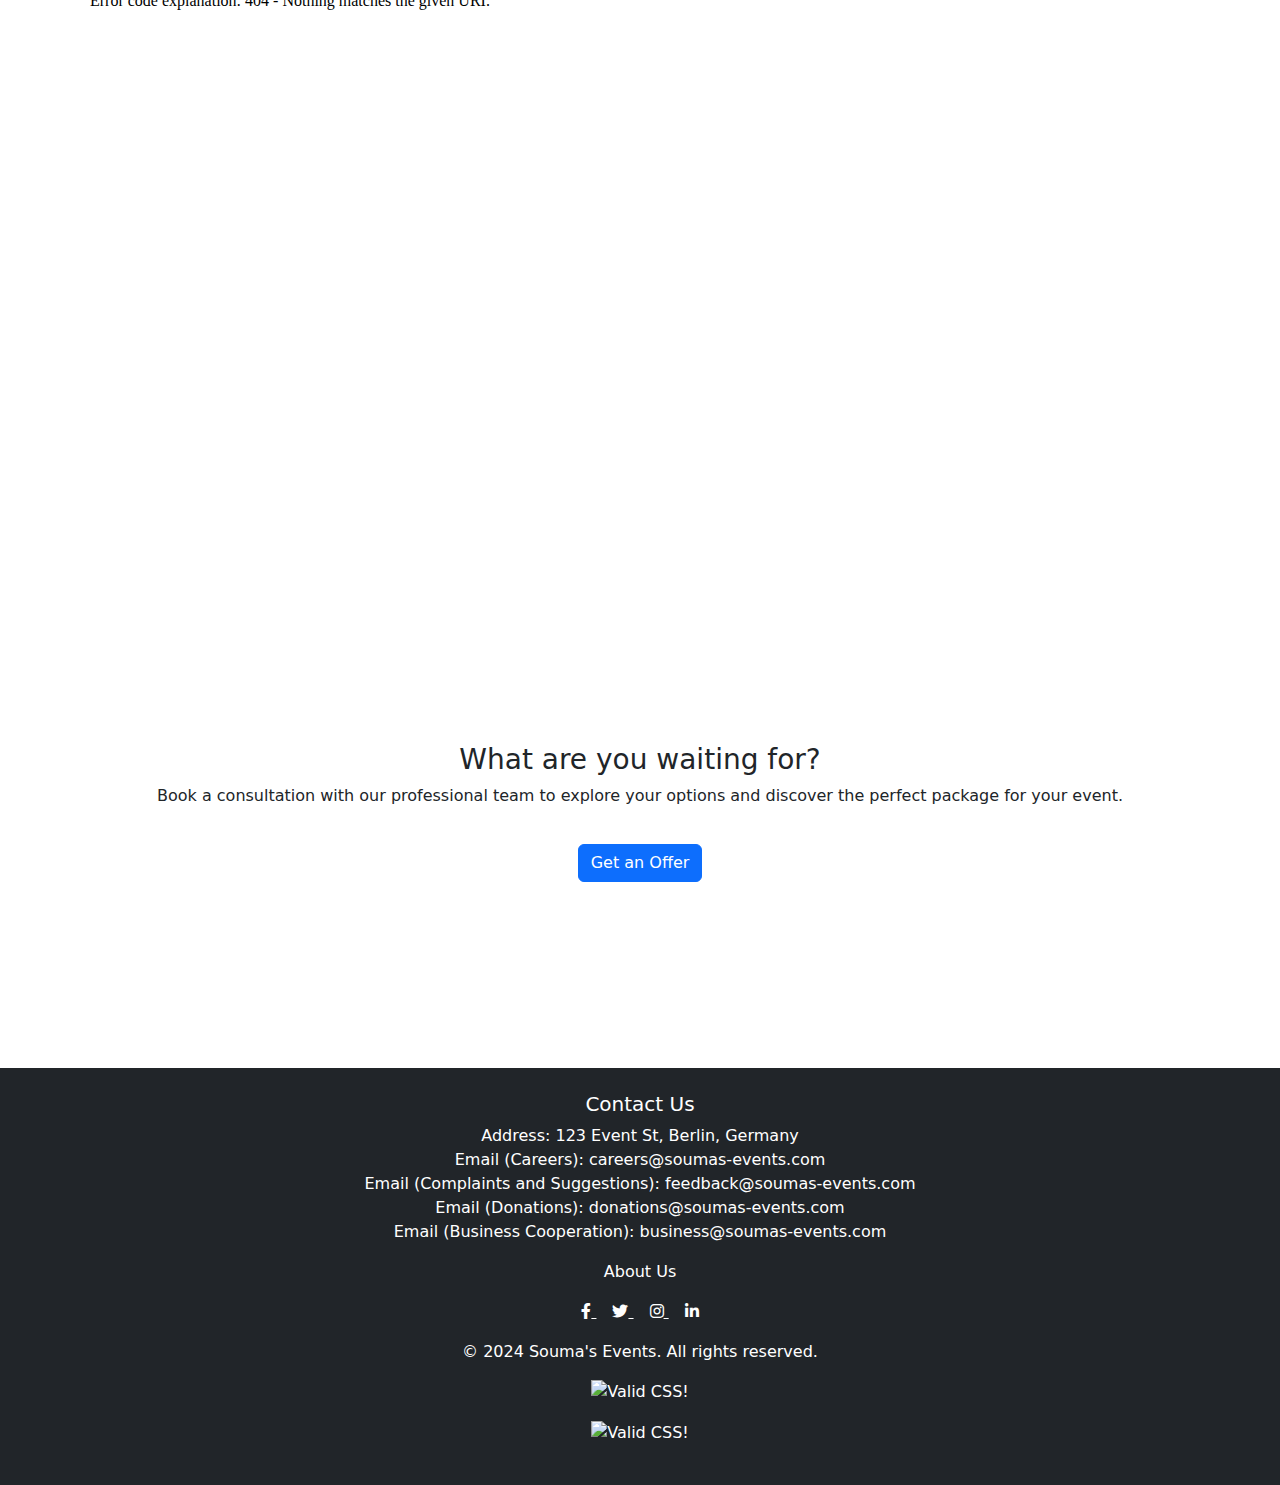
==== commit ff6afe5c: "add W3C logo" ====
--- a/index.html
+++ b/index.html
@@ -213,6 +213,20 @@
           </div>
   
           <p class="mt-3">© 2024 Souma's Events. All rights reserved.</p>
+          <p>
+            
+                <img style="border:0;width:88px;height:31px"
+                    src="http://jigsaw.w3.org/css-validator/images/vcss"
+                    alt="Valid CSS!" />
+            </a>
+        </p>
+        <p>
+          
+              <img style="border:0;width:88px;height:31px"
+                  src="http://jigsaw.w3.org/css-validator/images/vcss-blue"
+                  alt="Valid CSS!" />
+              </a>
+          </p>
       </div>
   </footer>
 </body>
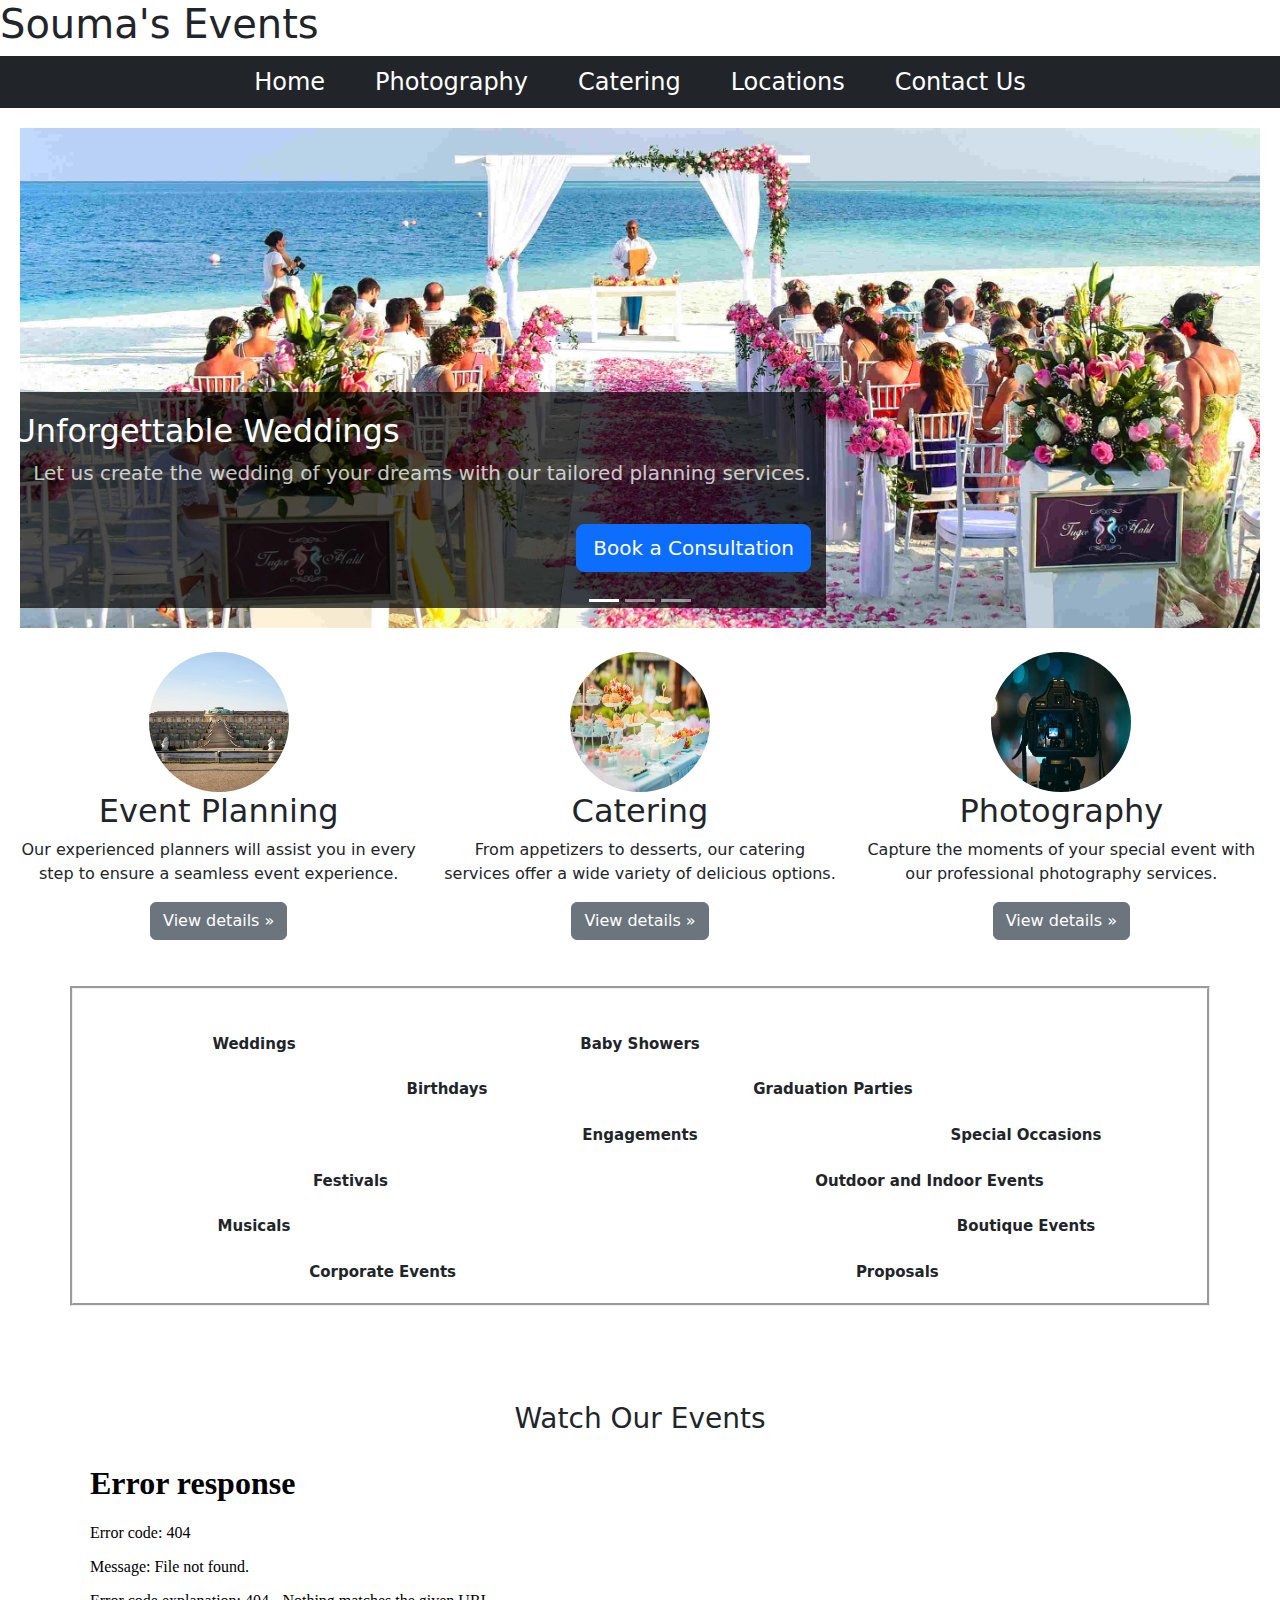
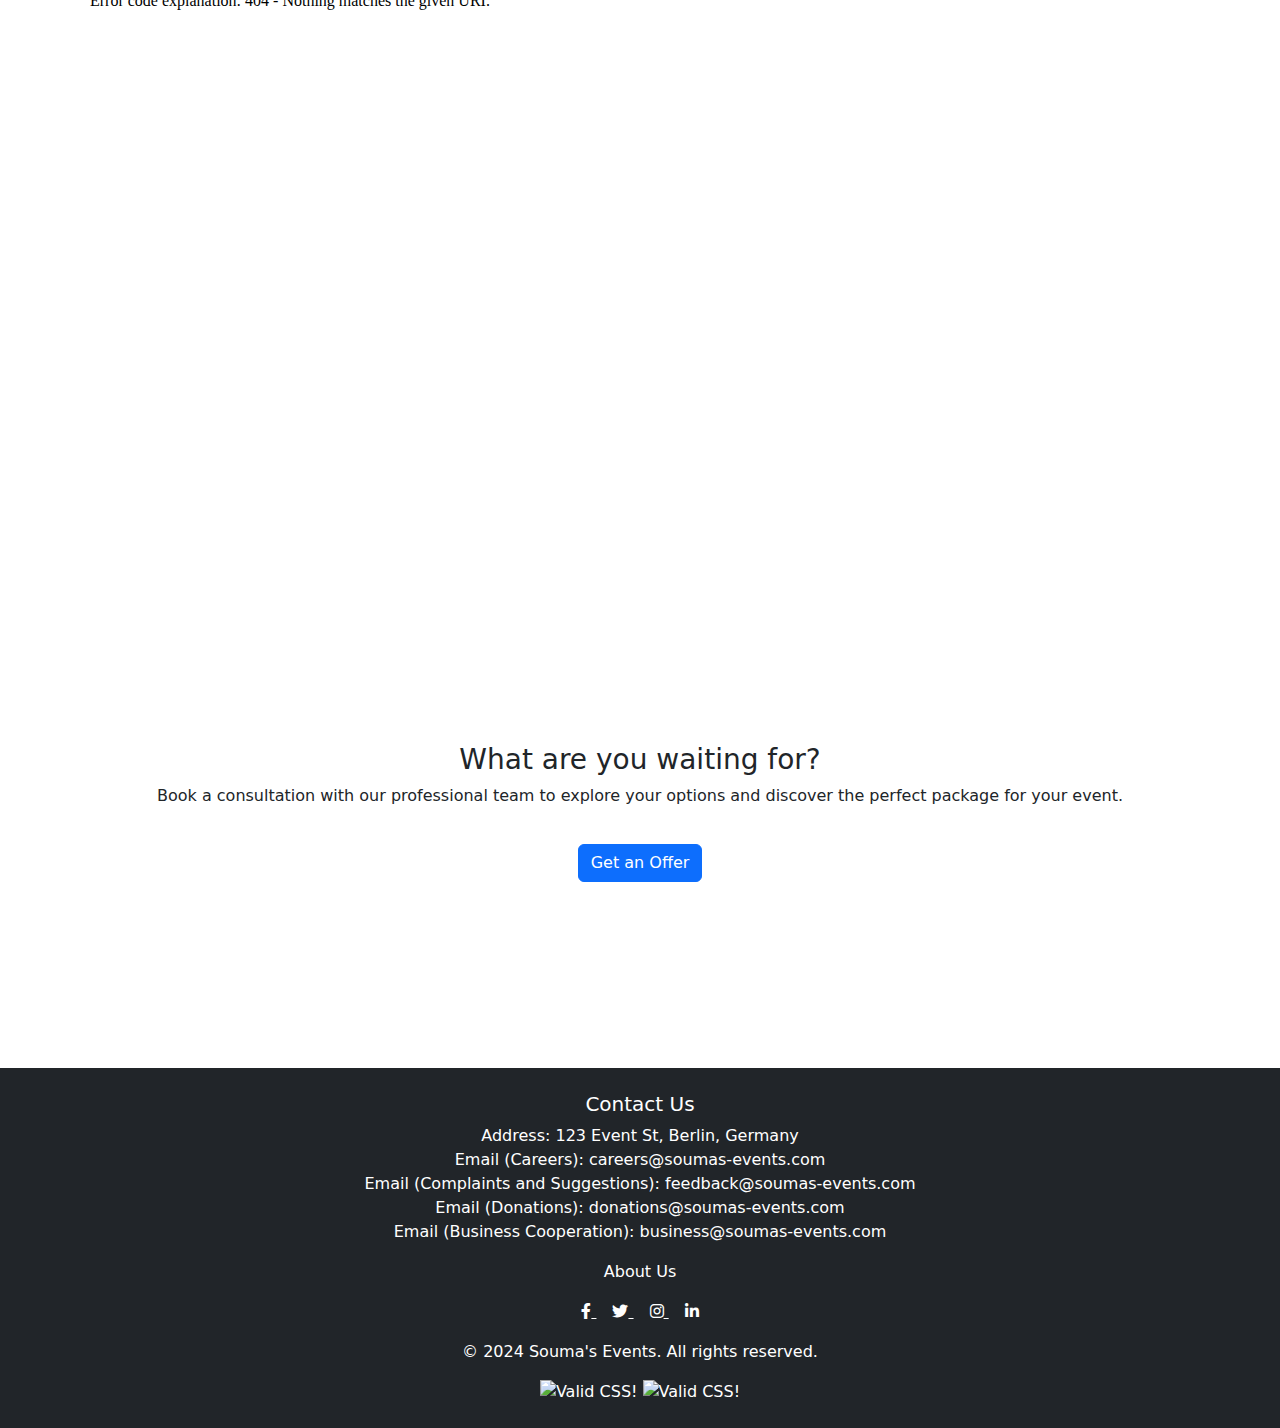
==== commit ee37a87d: "update head , main, footer" ====
--- a/index.html
+++ b/index.html
@@ -8,6 +8,12 @@
     <link href="https://cdn.jsdelivr.net/npm/bootstrap@5.3.3/dist/css/bootstrap.min.css" rel="stylesheet" integrity="sha384-QWTKZyjpPEjISv5WaRU9OFeRpok6YctnYmDr5pNlyT2bRjXh0JMhjY6hW+ALEwIH" crossorigin="anonymous">
     <script defer src="https://cdn.jsdelivr.net/npm/bootstrap@5.3.3/dist/js/bootstrap.bundle.min.js" integrity="sha384-YvpcrYf0tY3lHB60NNkmXc5s9fDVZLESaAA55NDzOxhy9GkcIdslK1eN7N6jIeHz" crossorigin="anonymous"></script>
     <link rel="stylesheet" href="https://cdnjs.cloudflare.com/ajax/libs/font-awesome/6.0.0-beta3/css/all.min.css">
+    
+    
+      <link rel="icon" href="https://img.icons8.com/?size=100&id=j1KPdwGFXuRT&format=png&color=000000" type="image/png">
+      <link rel="shortcut icon" href="https://img.icons8.com/?size=100&id=j1KPdwGFXuRT&format=png&color=000000" type="image/x-icon">
+  
+  
 </head>
 
 <body class="home">
@@ -16,29 +22,28 @@
         <h1 class="h1">Souma's Events</h1>
     </header>
    
-    <div class="collapse" id="navbarToggleExternalContent" data-bs-theme="dark">
+    <div class="collapse"  data-bs-theme="dark">
         <div class="bg-dark p-4">
           <h5 class="text-body-emphasis h4">What we offer</h5>
         </div>
     </div>
     <nav class="navbar navbar-dark bg-dark">
-        <div class="container-fluid">
-            <button class="navbar-toggler" type="button" data-bs-toggle="collapse" data-bs-target="#navbarToggleExternalContent" aria-controls="navbarToggleExternalContent" aria-expanded="false" aria-label="Toggle navigation">
-                <span class="navbar-toggler-icon"></span>
-            </button>
-    
-            <div class="collapse navbar-collapse" >
-                <ul class="navbar-menu">
-                    <li><a href="index.html" class="home 1">Home</a></li>
-                    <li><a href="photography.html" class="photography 1">Photography</a></li>
-                    <li><a href="catering.html" class="catering 1">Catering</a></li>
-                    <li><a href="locations.html" class="locations 1">Locations</a></li>
-                    
-                    <li><a href="contact.html" class="contact 1">Contact Us</a></li>
-                </ul>
-            </div>
-        </div>
-    </nav>
+      <div class="container-fluid">
+          <button class="navbar-toggler" type="button" data-bs-toggle="collapse" data-bs-target="#navbarToggleExternalContent" aria-controls="navbarToggleExternalContent" aria-expanded="false" aria-label="Toggle navigation">
+              <span class="navbar-toggler-icon"></span>
+          </button>
+  
+          <div class="collapse navbar-collapse" id="navbarToggleExternalContent">
+              <ul class="navbar-menu">
+                  <li><a href="index.html" class="home">Home</a></li>
+                  <li><a href="photography.html" class="photography">Photography</a></li>
+                  <li><a href="catering.html" class="catering">Catering</a></li>
+                  <li><a href="locations.html" class="locations">Locations</a></li>
+                  <li><a href="contact.html" class="contact">Contact Us</a></li>
+              </ul>
+          </div>
+      </div>
+  </nav>
     
     <main class="main">
       <div id="myCarousel" class="carousel slide mb-6" data-bs-ride="carousel">
@@ -213,20 +218,11 @@
           </div>
   
           <p class="mt-3">© 2024 Souma's Events. All rights reserved.</p>
-          <p>
-            
-                <img style="border:0;width:88px;height:31px"
-                    src="http://jigsaw.w3.org/css-validator/images/vcss"
-                    alt="Valid CSS!" />
-            </a>
-        </p>
-        <p>
-          
-              <img style="border:0;width:88px;height:31px"
-                  src="http://jigsaw.w3.org/css-validator/images/vcss-blue"
-                  alt="Valid CSS!" />
-              </a>
-          </p>
+  
+          <div>
+              <img src="http://jigsaw.w3.org/css-validator/images/vcss" alt="Valid CSS!" >
+              <img src="http://jigsaw.w3.org/css-validator/images/vcss-blue" alt="Valid CSS!" >
+          </div>
       </div>
   </footer>
 </body>
